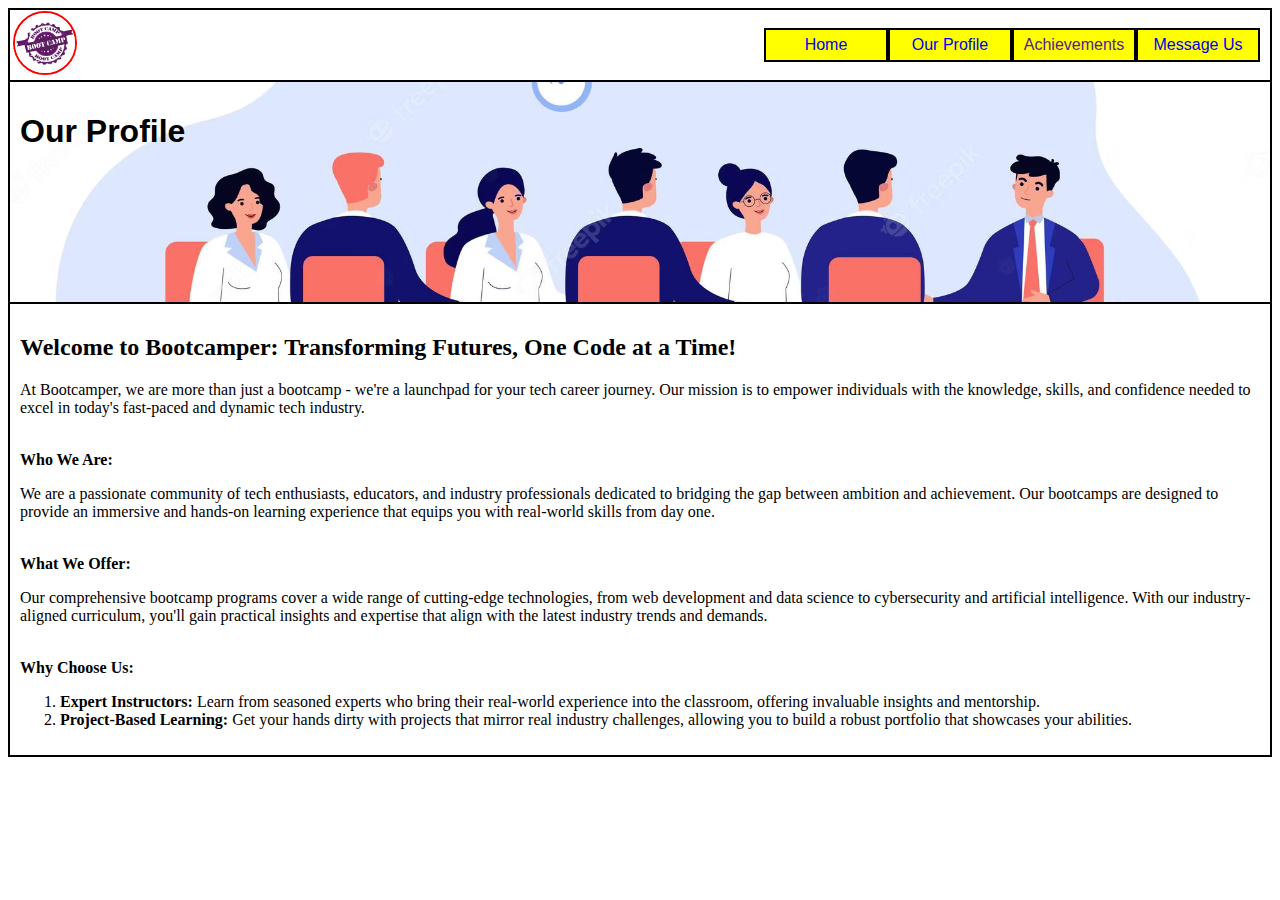
==== profile.html @ 34c34644 "adding pages" ====
<!DOCTYPE html>
<title>Bootcamper : Our Profile</title>

<head>
    <link rel="stylesheet" href="css/style.css" />
</head>

<body>
    <div class="header">
        <div class="flex-container">
            <div class="box" id="logo">
                <a href=""><img src="img/logo.png" width="60px" height="60px" alt="" style="border-radius: 50%" /></a>
            </div>
            <div class="box"><a href="index.html">Home</a></div>
            <div class="box"><a href="profile.html">Our Profile</a></div>
            <div class="box"><a href="">Achievements</a></div>
            <div class="box"><a href="index.html#redirectmsg">Message Us</a></div>
        </div>
    </div>
    <div class="banner" style="background-image: url(img/banner.png); background-size: 100%">
        <div class="flex-container">
            <h1>Our Profile</h1>
        </div>
    </div>
    <div class="content">
        <h2>Welcome to Bootcamper: Transforming Futures, One Code at a Time!</h2>
        <p>At Bootcamper, we are more than just a bootcamp - we're a launchpad for your tech career journey. Our mission is to empower individuals with the knowledge, skills, and confidence needed to excel in today's fast-paced and dynamic tech industry.</p>
        <br>
        <b>Who We Are:</b>
        <p>We are a passionate community of tech enthusiasts, educators, and industry professionals dedicated to bridging the gap between ambition and achievement. Our bootcamps are designed to provide an immersive and hands-on learning experience that equips you with real-world skills from day one.</p>
        <br>
        <b>What We Offer:</b>
        <p>Our comprehensive bootcamp programs cover a wide range of cutting-edge technologies, from web development and data science to cybersecurity and artificial intelligence. With our industry-aligned curriculum, you'll gain practical insights and expertise that align with the latest industry trends and demands.</p>
        <br>
        <b>Why Choose Us:</b>
        <ol>
            <li><b>Expert Instructors:</b> Learn from seasoned experts who bring their real-world experience into the classroom, offering invaluable insights and mentorship.</li>
            <li><b>Project-Based Learning:</b> Get your hands dirty with projects that mirror real industry challenges, allowing you to build a robust portfolio that showcases your abilities.</li>
        </ol>
    </div>
</body>
---- css/style.css ----
.header {
    border-style: solid;
    border-width: 2px;
    border-bottom-width: 0px;
    border-color: black;
    height: auto;
    padding:10px;
}

.banner {
    border-style: solid;
    border-width: 2px;
    border-bottom-width: 0px;
    border-color: black;
    height: 200px;
    padding:10px;
}

.content {
    border-style: solid;
    border-width: 2px;
    border-color: black;
    height: auto;
    padding:10px;
}

.facility {
    border-style: solid;
    border-width: 2px;
    border-bottom-width: 0px;
    border-color: black;
    height: auto;
    padding:10px;
}

.form {
    border-style: solid;
    border-width: 2px;
    border-bottom-width: 0px;
    border-color: black;
    height: auto;
    padding:10px;
}

.footer {
    border-style: solid;
    border-width: 2px;
    border-color: black;
    height: 70px;
    padding:10px
}

.flex-container {
    display: flex;
    align-items: center;
    height: auto;
    }

.box {
    display: flex;
    align-items: center;
    height: 30px;
    width: 120px;
    background-color: yellow;
    border-style: solid;
    border-width: 2px;
    border-color: black;
    justify-content: center;
}
#logo {
    height: 50px;
    width: 50px;
    background-color: white;
    border-style: none;
}
.box:first-child {
    margin-right: auto;
}

.portrait {
    display: flex;
    margin-left:30px;
    margin-right:30px;
    height: 150px;
    width: 150px;
}

.captioning {
    display: flex;
    justify-content: center;
    flex-direction: column;
}

.caption {
    display: flex;
    justify-content: center;
}

#flex-form {
    display: flex;
    align-items: center;
    justify-content: space-around;
}

#isian {
    border-style: none;
}

.formbox {
    display: flex;
    align-items: center;
    height: 300px;
    width: 450px;
    margin: 10px;
    border-style: solid;
    border-width: 2px;
    border-color: black;
    justify-content: center;
}

img {
    border-style: solid;
    border-width: 2px;
    border-color: red;
}
h1, a, form {
    text-decoration: none;
    font-family: Arial, Helvetica, sans-serif;
}

label {
    display: inline-block;
    width: 150px;
    text-align: left;
}

#submitbutton {
    width: 100%;
}

@media (max-width: 800px) {
    .flex-container {
    flex-direction: column;
    }

    .formbox {
        width: 100%;
    }
}
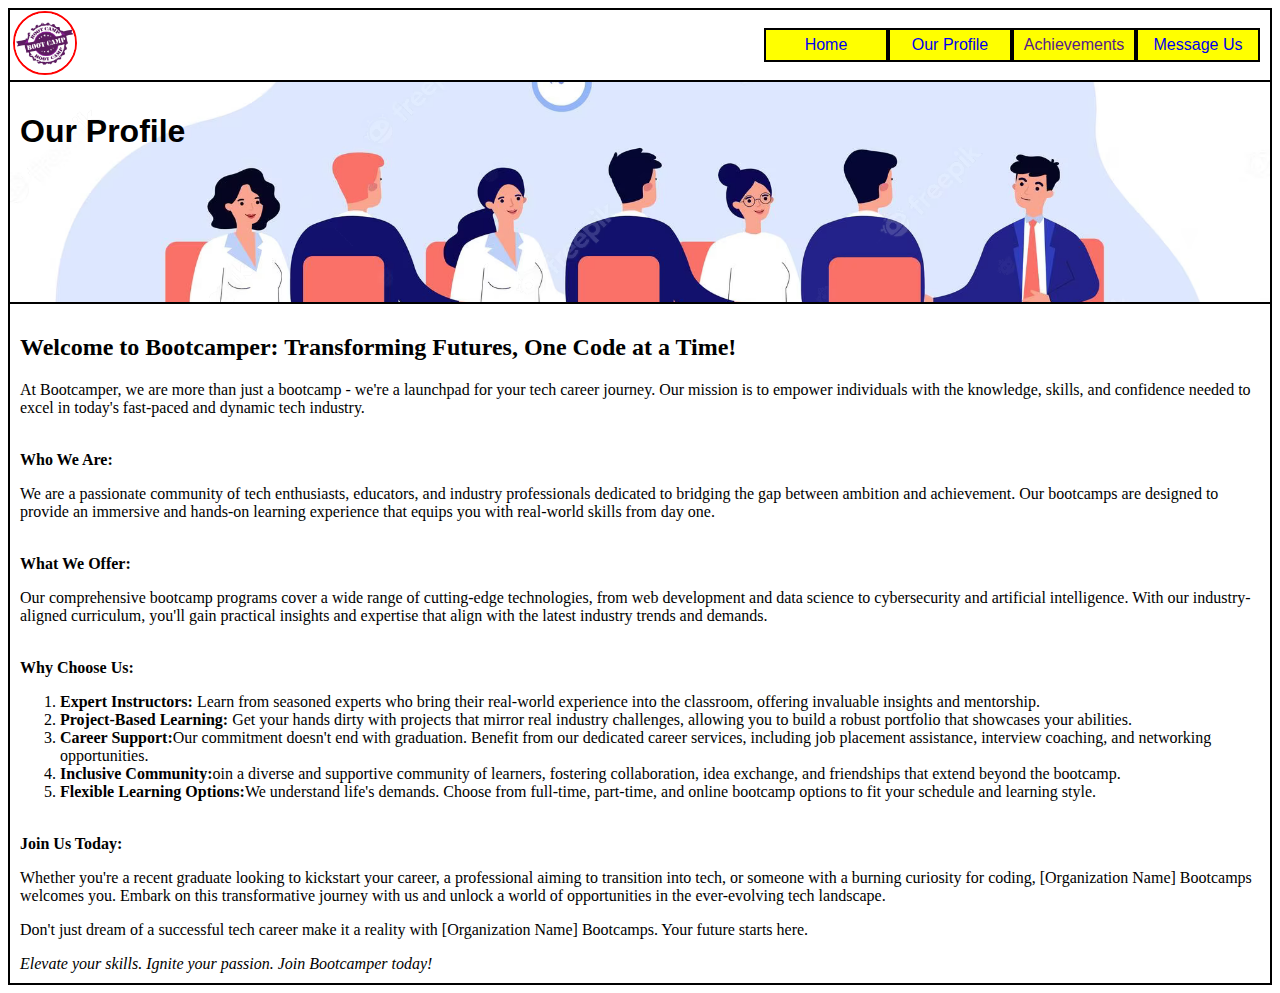
==== commit 2a4bd060: "adding scripts" ====
--- a/profile.html
+++ b/profile.html
@@ -9,7 +9,7 @@
     <div class="header">
         <div class="flex-container">
             <div class="box" id="logo">
-                <a href=""><img src="img/logo.png" width="60px" height="60px" alt="" style="border-radius: 50%" /></a>
+                <a href="index.html"><img src="img/logo.png" width="60px" height="60px" alt="" style="border-radius: 50%" /></a>
             </div>
             <div class="box"><a href="index.html">Home</a></div>
             <div class="box"><a href="profile.html">Our Profile</a></div>
@@ -36,6 +36,14 @@
         <ol>
             <li><b>Expert Instructors:</b> Learn from seasoned experts who bring their real-world experience into the classroom, offering invaluable insights and mentorship.</li>
             <li><b>Project-Based Learning:</b> Get your hands dirty with projects that mirror real industry challenges, allowing you to build a robust portfolio that showcases your abilities.</li>
+            <li><b>Career Support:</b>Our commitment doesn't end with graduation. Benefit from our dedicated career services, including job placement assistance, interview coaching, and networking opportunities.</li>
+            <li><b>Inclusive Community:</b>oin a diverse and supportive community of learners, fostering collaboration, idea exchange, and friendships that extend beyond the bootcamp.</li>
+            <li><b>Flexible Learning Options:</b>We understand life's demands. Choose from full-time, part-time, and online bootcamp options to fit your schedule and learning style.</li>
+            <br>
         </ol>
+        <b>Join Us Today:</b>
+            <p>Whether you're a recent graduate looking to kickstart your career, a professional aiming to transition into tech, or someone with a burning curiosity for coding, [Organization Name] Bootcamps welcomes you. Embark on this transformative journey with us and unlock a world of opportunities in the ever-evolving tech landscape.</p>
+            <p>Don't just dream of a successful tech career make it a reality with [Organization Name] Bootcamps. Your future starts here.</p>
+            <i>Elevate your skills. Ignite your passion. Join Bootcamper today!</i>
     </div>
 </body>--- a/css/style.css
+++ b/css/style.css
@@ -106,6 +106,10 @@
     border-style: none;
 }
 
+#resultinput {
+    background-color: yellow;
+}
+
 .formbox {
     display: flex;
     align-items: center;
